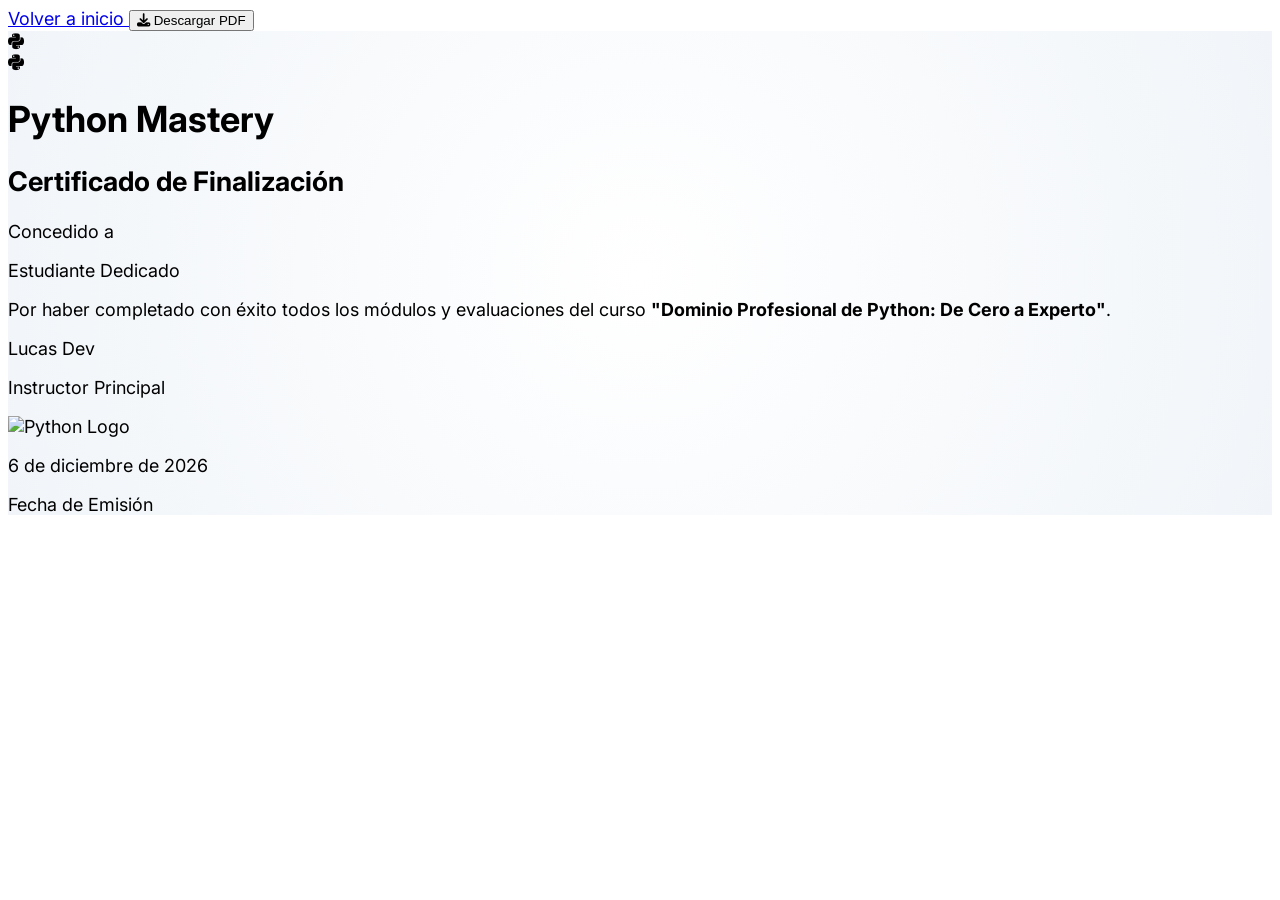
==== certificado.html @ 63e86eab "Domina Python desde Cero a Experto" ====
<!DOCTYPE html>
<html lang="es">
<head>
    <meta charset="UTF-8">
    <meta name="viewport" content="width=device-width, initial-scale=1.0">
    <title>Certificado de Finalización</title>
    <script src="https://cdn.tailwindcss.com"></script>
    <script>tailwind.config = { darkMode: 'class' }</script>
    <link rel="stylesheet" href="https://cdnjs.cloudflare.com/ajax/libs/font-awesome/6.4.0/css/all.min.css">
    <!-- html2pdf for printing certificate -->
    <script src="https://cdnjs.cloudflare.com/ajax/libs/html2pdf.js/0.10.1/html2pdf.bundle.min.js"></script>
    <link rel="stylesheet" href="css/styles.css">
</head>
<body class="bg-gray-100 dark:bg-gray-900 text-gray-900 dark:text-gray-100 font-sans h-screen flex flex-col justify-center items-center p-4">
    
    <div class="mb-6 flex gap-4">
        <a href="cursos.html" class="cursor-pointer bg-gray-200 dark:bg-gray-800 text-gray-700 dark:text-gray-300 px-4 py-2 rounded shadow hover:bg-gray-300 transition">
            Volver a inicio
        </a>
        <button id="download-btn" class="cursor-pointer bg-blue-600 hover:bg-blue-700 text-white px-4 py-2 rounded shadow transition flex items-center gap-2 font-bold">
            <i class="fa-solid fa-download"></i> Descargar PDF
        </button>
    </div>

    <!-- Contenedor del diploma -->
    <div id="certificate" class="relative w-full max-w-4xl bg-white text-gray-900 border-[10px] border-double border-blue-800 p-12 shadow-2xl aspect-[1.414/1] flex flex-col justify-between" style="background-image: radial-gradient(circle, #ffffff 0%, #f1f5f9 100%);">
        
        <!-- Marcas de agua -->
        <i class="fa-brands fa-python absolute top-1/2 left-1/2 transform -translate-x-1/2 -translate-y-1/2 text-[300px] text-gray-100 opacity-30 pointer-events-none"></i>

        <div class="text-center z-10 relative mt-4">
            <div class="flex justify-center items-center mb-4">
                <i class="fa-brands fa-python text-5xl text-blue-600 mr-3"></i>
                <h1 class="text-2xl font-black uppercase tracking-widest text-gray-800">Python Mastery</h1>
            </div>
            
            <h2 class="text-4xl mt-8 font-serif italic text-gray-600">Certificado de Finalización</h2>
            <p class="text-lg mt-6 text-gray-500 uppercase tracking-widest">Concedido a</p>
            
            <div class="my-6 border-b-2 border-gray-300 mx-auto w-3/4 pb-2">
                <p class="text-5xl font-bold text-blue-900" id="student-name">Nombre del Estudiante</p>
            </div>

            <p class="text-xl text-gray-600 max-w-2xl mx-auto leading-relaxed mt-4">
                Por haber completado con éxito todos los módulos y evaluaciones del curso <strong>"Dominio Profesional de Python: De Cero a Experto"</strong>.
            </p>
        </div>

        <div class="flex justify-between items-end px-12 pb-4 z-10 relative w-full">
            <div class="text-center border-t border-gray-400 pt-2 w-48">
                <p class="font-bold text-gray-800 font-signature text-xl">Lucas Dev</p>
                <p class="text-xs text-gray-500 uppercase mt-1">Instructor Principal</p>
            </div>
            <div class="text-center bg-blue-50 border border-blue-200 rounded-full p-4 shadow-inner">
                <img src="https://img.icons8.com/color/96/python--v1.png" alt="Python Logo" class="w-16 h-16 opacity-80" />
            </div>
            <div class="text-center border-t border-gray-400 pt-2 w-48">
                <p class="font-bold text-gray-800" id="date-label">15 Abril 2026</p>
                <p class="text-xs text-gray-500 uppercase mt-1">Fecha de Emisión</p>
            </div>
        </div>
    </div>

    <script>
        document.addEventListener('DOMContentLoaded', () => {
            const studentNameStr = localStorage.getItem('python_student_name') || prompt("Ingresa tu nombre para el certificado:") || "Estudiante Dedicado";
            document.getElementById('student-name').innerText = studentNameStr;
            localStorage.setItem('python_student_name', studentNameStr);

            const options = { year: 'numeric', month: 'long', day: 'numeric' };
            document.getElementById('date-label').innerText = new Date().toLocaleDateString('es-ES', options);

            document.getElementById('download-btn').addEventListener('click', () => {
                const element = document.getElementById('certificate');
                const opt = {
                    margin:       0,
                    filename:     'Certificado_Python.pdf',
                    image:        { type: 'jpeg', quality: 0.98 },
                    html2canvas:  { scale: 2, useCORS: true },
                    jsPDF:        { unit: 'in', format: 'letter', orientation: 'landscape' }
                };

                // Removemos la sombra al exportar
                element.classList.remove('shadow-2xl');
                html2pdf().set(opt).from(element).save().then(() => {
                    element.classList.add('shadow-2xl');
                });
            });
        });
    </script>
</body>
</html>
---- css/styles.css ----
@import url('https://fonts.googleapis.com/css2?family=Inter:wght@300;400;500;600;700;800&display=swap');

:root {
  --primary: #3b82f6; /* bg-blue-500 */
  --primary-hover: #2563eb;
  --secondary: #10b981; /* bg-emerald-500 */
  --dark-bg: #0f172a; /* slate-900 */
  --dark-surface: #1e293b; /* slate-800 */
  --dark-border: #334155; /* slate-700 */
}

html {
  font-size: 18px;
}

body {
  font-family: 'Inter', sans-serif;
  scroll-behavior: smooth;
}

/* Custom Scrollbar */
::-webkit-scrollbar {
  width: 8px;
}
::-webkit-scrollbar-track {
  background: transparent;
}
::-webkit-scrollbar-thumb {
  background-color: #cbd5e1;
  border-radius: 20px;
}
.dark ::-webkit-scrollbar-thumb {
  background-color: #475569;
}

/* Animations */
.fade-in {
  animation: fadeIn 0.5s ease-out;
}

.slide-up {
  animation: slideUp 0.5s ease-out;
}

@keyframes fadeIn {
  from { opacity: 0; }
  to { opacity: 1; }
}

@keyframes slideUp {
  from { opacity: 0; transform: translateY(20px); }
  to { opacity: 1; transform: translateY(0); }
}

/* Glassmorphism */
.glass {
  background: rgba(255, 255, 255, 0.7);
  backdrop-filter: blur(10px);
  -webkit-backdrop-filter: blur(10px);
  border: 1px solid rgba(255, 255, 255, 0.18);
}

.dark .glass {
  background: rgba(30, 41, 59, 0.7);
  border: 1px solid rgba(255, 255, 255, 0.05);
}

/* Code Editor container */
.editor-container {
  border-radius: 0.5rem;
  overflow: hidden;
  box-shadow: 0 4px 6px -1px rgba(0, 0, 0, 0.1), 0 2px 4px -1px rgba(0, 0, 0, 0.06);
}
.dark .editor-container {
  box-shadow: 0 4px 6px -1px rgba(0, 0, 0, 0.5), 0 2px 4px -1px rgba(0, 0, 0, 0.3);
}

/* CodeMirror customizations */
.CodeMirror {
  height: 300px !important;
  font-family: 'Fira Code', monospace !important;
  font-size: 16px;
}

/* Gradient Text */
.text-gradient {
  background: linear-gradient(to right, #3b82f6, #8b5cf6, #ec4899);
  -webkit-background-clip: text;
  -webkit-text-fill-color: transparent;
}

/* Card Hover Effect */
.course-card {
  transition: transform 0.3s ease, box-shadow 0.3s ease;
}
.course-card:hover {
  transform: translateY(-5px);
  box-shadow: 0 10px 25px -5px rgba(59, 130, 246, 0.5);
}
.dark .course-card:hover {
  box-shadow: 0 10px 25px -5px rgba(59, 130, 246, 0.2);
}
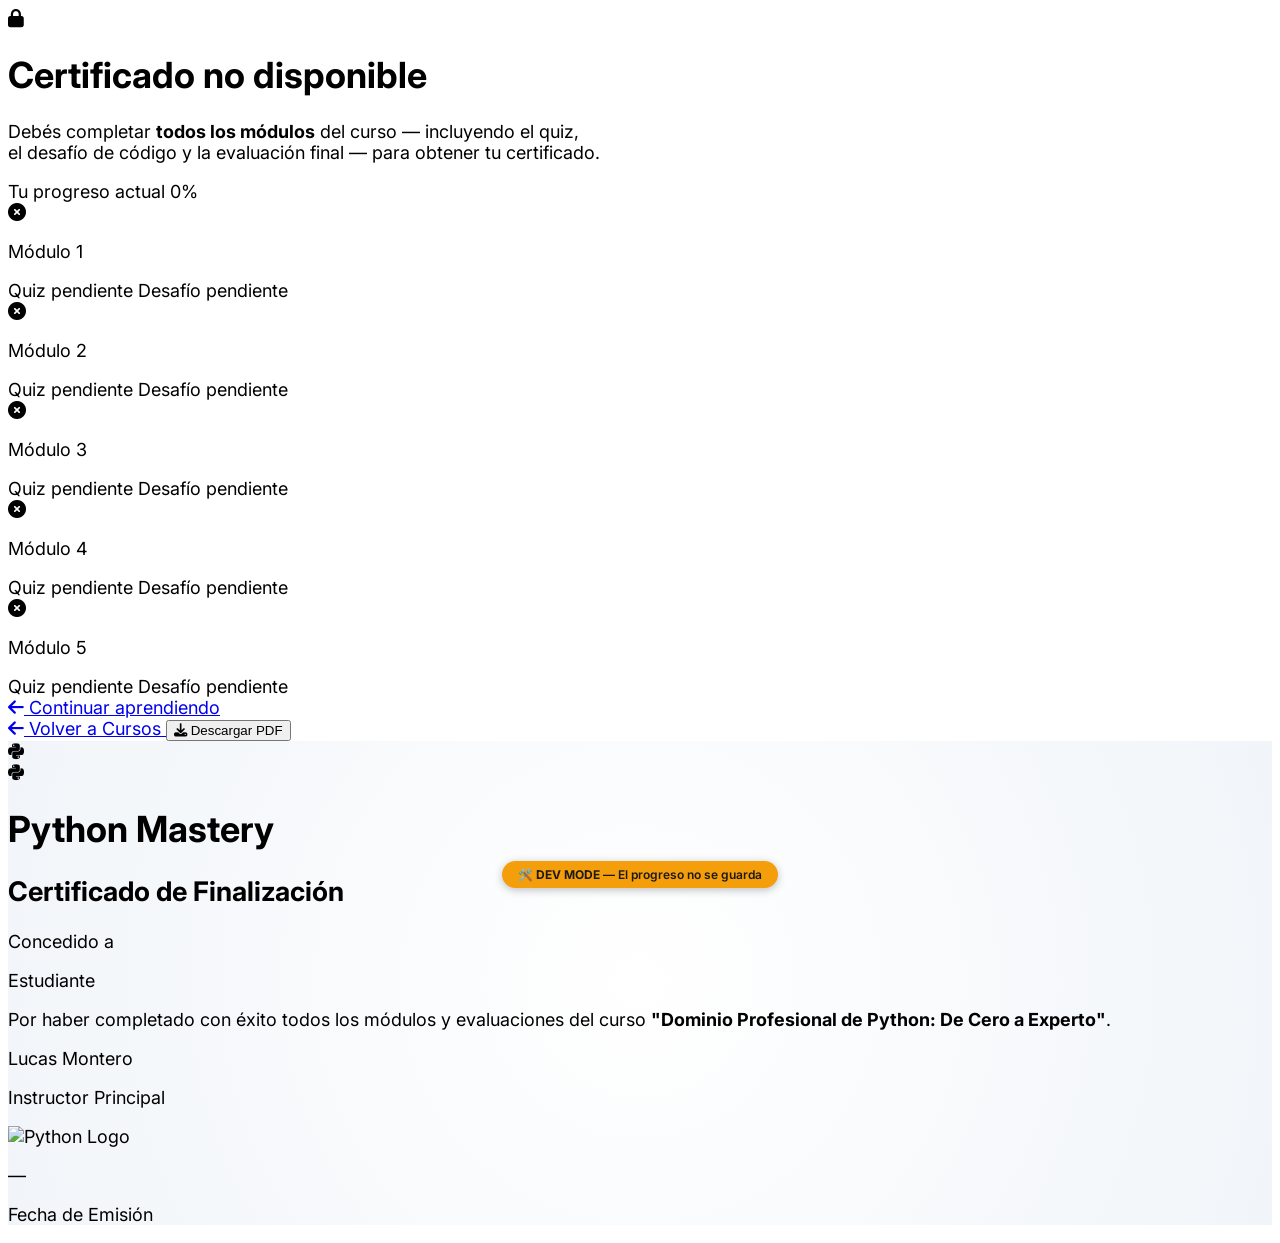
==== commit 528833c7: "implementar el seguimiento del progreso del curso y el acceso condicional al certificado en función " ====
--- a/certificado.html
+++ b/certificado.html
@@ -3,90 +3,206 @@
 <head>
     <meta charset="UTF-8">
     <meta name="viewport" content="width=device-width, initial-scale=1.0">
-    <title>Certificado de Finalización</title>
-    <script src="https://cdn.tailwindcss.com"></script>
+    <title>Certificado de Finalización | Python Mastery</title>
+    <script src="https://cdn.tailwindcss.com?plugins=typography"></script>
     <script>tailwind.config = { darkMode: 'class' }</script>
     <link rel="stylesheet" href="https://cdnjs.cloudflare.com/ajax/libs/font-awesome/6.4.0/css/all.min.css">
-    <!-- html2pdf for printing certificate -->
     <script src="https://cdnjs.cloudflare.com/ajax/libs/html2pdf.js/0.10.1/html2pdf.bundle.min.js"></script>
     <link rel="stylesheet" href="css/styles.css">
 </head>
-<body class="bg-gray-100 dark:bg-gray-900 text-gray-900 dark:text-gray-100 font-sans h-screen flex flex-col justify-center items-center p-4">
-    
-    <div class="mb-6 flex gap-4">
-        <a href="cursos.html" class="cursor-pointer bg-gray-200 dark:bg-gray-800 text-gray-700 dark:text-gray-300 px-4 py-2 rounded shadow hover:bg-gray-300 transition">
-            Volver a inicio
-        </a>
-        <button id="download-btn" class="cursor-pointer bg-blue-600 hover:bg-blue-700 text-white px-4 py-2 rounded shadow transition flex items-center gap-2 font-bold">
-            <i class="fa-solid fa-download"></i> Descargar PDF
-        </button>
-    </div>
-
-    <!-- Contenedor del diploma -->
-    <div id="certificate" class="relative w-full max-w-4xl bg-white text-gray-900 border-[10px] border-double border-blue-800 p-12 shadow-2xl aspect-[1.414/1] flex flex-col justify-between" style="background-image: radial-gradient(circle, #ffffff 0%, #f1f5f9 100%);">
-        
-        <!-- Marcas de agua -->
-        <i class="fa-brands fa-python absolute top-1/2 left-1/2 transform -translate-x-1/2 -translate-y-1/2 text-[300px] text-gray-100 opacity-30 pointer-events-none"></i>
-
-        <div class="text-center z-10 relative mt-4">
-            <div class="flex justify-center items-center mb-4">
-                <i class="fa-brands fa-python text-5xl text-blue-600 mr-3"></i>
-                <h1 class="text-2xl font-black uppercase tracking-widest text-gray-800">Python Mastery</h1>
-            </div>
-            
-            <h2 class="text-4xl mt-8 font-serif italic text-gray-600">Certificado de Finalización</h2>
-            <p class="text-lg mt-6 text-gray-500 uppercase tracking-widest">Concedido a</p>
-            
-            <div class="my-6 border-b-2 border-gray-300 mx-auto w-3/4 pb-2">
-                <p class="text-5xl font-bold text-blue-900" id="student-name">Nombre del Estudiante</p>
-            </div>
-
-            <p class="text-xl text-gray-600 max-w-2xl mx-auto leading-relaxed mt-4">
-                Por haber completado con éxito todos los módulos y evaluaciones del curso <strong>"Dominio Profesional de Python: De Cero a Experto"</strong>.
+<body class="bg-gray-100 dark:bg-gray-900 text-gray-900 dark:text-gray-100 font-sans min-h-screen flex flex-col">
+
+    <!-- ═══ PANEL DE BLOQUEO (visible si el curso no está completo) ═══ -->
+    <div id="locked-panel" class="hidden flex-1 flex flex-col items-center justify-center p-6 min-h-screen">
+        <div class="max-w-xl w-full bg-white dark:bg-gray-800 rounded-3xl shadow-2xl p-10 text-center border border-gray-100 dark:border-gray-700">
+            <!-- Icono -->
+            <div class="w-20 h-20 mx-auto mb-6 rounded-full bg-gray-100 dark:bg-gray-700 flex items-center justify-center">
+                <i class="fa-solid fa-lock text-4xl text-gray-400"></i>
+            </div>
+            <h1 class="text-2xl font-extrabold text-gray-900 dark:text-white mb-3">Certificado no disponible</h1>
+            <p class="text-gray-500 dark:text-gray-400 mb-8">
+                Debés completar <strong>todos los módulos</strong> del curso — incluyendo el quiz,<br>
+                el desafío de código y la evaluación final — para obtener tu certificado.
             </p>
-        </div>
-
-        <div class="flex justify-between items-end px-12 pb-4 z-10 relative w-full">
-            <div class="text-center border-t border-gray-400 pt-2 w-48">
-                <p class="font-bold text-gray-800 font-signature text-xl">Lucas Dev</p>
-                <p class="text-xs text-gray-500 uppercase mt-1">Instructor Principal</p>
-            </div>
-            <div class="text-center bg-blue-50 border border-blue-200 rounded-full p-4 shadow-inner">
-                <img src="https://img.icons8.com/color/96/python--v1.png" alt="Python Logo" class="w-16 h-16 opacity-80" />
-            </div>
-            <div class="text-center border-t border-gray-400 pt-2 w-48">
-                <p class="font-bold text-gray-800" id="date-label">15 Abril 2026</p>
-                <p class="text-xs text-gray-500 uppercase mt-1">Fecha de Emisión</p>
-            </div>
+
+            <!-- Barra de progreso global -->
+            <div class="mb-8">
+                <div class="flex justify-between text-sm font-semibold text-gray-600 dark:text-gray-400 mb-2">
+                    <span>Tu progreso actual</span>
+                    <span id="cert-pct-text">0%</span>
+                </div>
+                <div class="w-full bg-gray-200 dark:bg-gray-700 rounded-full h-3">
+                    <div id="cert-progress-bar" class="h-3 rounded-full bg-blue-500 transition-all" style="width:0%"></div>
+                </div>
+            </div>
+
+            <!-- Lista de módulos con estado -->
+            <div id="cert-modules-list" class="space-y-3 text-left mb-8"></div>
+
+            <a href="cursos.html"
+               class="inline-flex items-center gap-2 bg-blue-600 hover:bg-blue-700 text-white font-bold px-6 py-3 rounded-xl transition">
+                <i class="fa-solid fa-arrow-left"></i> Continuar aprendiendo
+            </a>
         </div>
     </div>
 
+    <!-- ═══ PANEL DEL CERTIFICADO (visible solo si el curso está completo) ═══ -->
+    <div id="cert-panel" class="hidden flex-col items-center justify-center py-8 px-4">
+
+        <div class="mb-6 flex gap-4">
+            <a href="cursos.html"
+               class="bg-gray-200 dark:bg-gray-800 text-gray-700 dark:text-gray-300 px-4 py-2 rounded shadow hover:bg-gray-300 transition">
+                <i class="fa-solid fa-arrow-left mr-1"></i> Volver a Cursos
+            </a>
+            <button id="download-btn"
+                    class="bg-blue-600 hover:bg-blue-700 text-white px-4 py-2 rounded shadow transition flex items-center gap-2 font-bold">
+                <i class="fa-solid fa-download"></i> Descargar PDF
+            </button>
+        </div>
+
+        <!-- Diploma -->
+        <div id="certificate"
+             class="relative w-full max-w-4xl bg-white text-gray-900 border-[10px] border-double border-blue-800 p-12 shadow-2xl aspect-[1.414/1] flex flex-col justify-between"
+             style="background-image: radial-gradient(circle, #ffffff 0%, #f1f5f9 100%);">
+
+            <!-- Marca de agua -->
+            <i class="fa-brands fa-python absolute top-1/2 left-1/2 transform -translate-x-1/2 -translate-y-1/2 text-[300px] text-gray-100 opacity-30 pointer-events-none"></i>
+
+            <div class="text-center z-10 relative mt-4">
+                <div class="flex justify-center items-center mb-4">
+                    <i class="fa-brands fa-python text-5xl text-blue-600 mr-3"></i>
+                    <h1 class="text-2xl font-black uppercase tracking-widest text-gray-800">Python Mastery</h1>
+                </div>
+
+                <h2 class="text-4xl mt-8 font-serif italic text-gray-600">Certificado de Finalización</h2>
+                <p class="text-lg mt-6 text-gray-500 uppercase tracking-widest">Concedido a</p>
+
+                <div class="my-6 border-b-2 border-gray-300 mx-auto w-3/4 pb-2">
+                    <p class="text-5xl font-bold text-blue-900" id="student-name">Estudiante</p>
+                </div>
+
+                <p class="text-xl text-gray-600 max-w-2xl mx-auto leading-relaxed mt-4">
+                    Por haber completado con éxito todos los módulos y evaluaciones del curso
+                    <strong>"Dominio Profesional de Python: De Cero a Experto"</strong>.
+                </p>
+            </div>
+
+            <div class="flex justify-between items-end px-12 pb-4 z-10 relative w-full">
+                <div class="text-center border-t border-gray-400 pt-2 w-48">
+                    <p class="font-bold text-gray-800 text-xl">Lucas Montero</p>
+                    <p class="text-xs text-gray-500 uppercase mt-1">Instructor Principal</p>
+                </div>
+                <div class="text-center bg-blue-50 border border-blue-200 rounded-full p-4 shadow-inner">
+                    <img src="https://img.icons8.com/color/96/python--v1.png" alt="Python Logo" class="w-16 h-16 opacity-80">
+                </div>
+                <div class="text-center border-t border-gray-400 pt-2 w-48">
+                    <p class="font-bold text-gray-800" id="date-label">—</p>
+                    <p class="text-xs text-gray-500 uppercase mt-1">Fecha de Emisión</p>
+                </div>
+            </div>
+        </div>
+    </div>
+
+    <script src="js/progress.js"></script>
     <script>
-        document.addEventListener('DOMContentLoaded', () => {
-            const studentNameStr = localStorage.getItem('python_student_name') || prompt("Ingresa tu nombre para el certificado:") || "Estudiante Dedicado";
-            document.getElementById('student-name').innerText = studentNameStr;
-            localStorage.setItem('python_student_name', studentNameStr);
-
-            const options = { year: 'numeric', month: 'long', day: 'numeric' };
-            document.getElementById('date-label').innerText = new Date().toLocaleDateString('es-ES', options);
+    document.addEventListener('DOMContentLoaded', async () => {
+
+        // ── Cargar estructura del curso ────────────────────────────────────────
+        const res      = await fetch('data/contenidos.json');
+        const data     = await res.json();
+        const modulos  = data.modulos;
+
+        // ── Verificar si TODOS los módulos están completados ───────────────────
+        const modStates = modulos.map(m => ({
+            id:        m.id,
+            titulo:    m.titulo,
+            done:      window.isModuleCompleted(m.id),
+            quizScore: window.getModuleQuizScore(m.id),
+            codeDone:  window.getModuleCodeDone(m.id)
+        }));
+
+        const totalMod    = modStates.length;
+        const completedMod = modStates.filter(m => m.done).length;
+        const allDone     = completedMod === totalMod;
+
+        if (allDone) {
+            // ── Mostrar certificado ───────────────────────────────────────────
+            document.getElementById('cert-panel').classList.remove('hidden');
+            document.getElementById('cert-panel').classList.add('flex');
+
+            const name = localStorage.getItem('python_student_name')
+                      || prompt('Ingresá tu nombre para el certificado:')
+                      || 'Estudiante Dedicado';
+            document.getElementById('student-name').textContent = name;
+            localStorage.setItem('python_student_name', name);
+
+            const opts = { year: 'numeric', month: 'long', day: 'numeric' };
+            document.getElementById('date-label').textContent =
+                new Date().toLocaleDateString('es-ES', opts);
 
             document.getElementById('download-btn').addEventListener('click', () => {
-                const element = document.getElementById('certificate');
+                const el  = document.getElementById('certificate');
                 const opt = {
-                    margin:       0,
-                    filename:     'Certificado_Python.pdf',
-                    image:        { type: 'jpeg', quality: 0.98 },
-                    html2canvas:  { scale: 2, useCORS: true },
-                    jsPDF:        { unit: 'in', format: 'letter', orientation: 'landscape' }
+                    margin:      0,
+                    filename:    'Certificado_Python_Mastery.pdf',
+                    image:       { type: 'jpeg', quality: 0.98 },
+                    html2canvas: { scale: 2, useCORS: true },
+                    jsPDF:       { unit: 'in', format: 'letter', orientation: 'landscape' }
                 };
-
-                // Removemos la sombra al exportar
-                element.classList.remove('shadow-2xl');
-                html2pdf().set(opt).from(element).save().then(() => {
-                    element.classList.add('shadow-2xl');
-                });
+                el.classList.remove('shadow-2xl');
+                html2pdf().set(opt).from(el).save().then(() => el.classList.add('shadow-2xl'));
             });
-        });
+
+        } else {
+            // ── Mostrar panel de bloqueo ──────────────────────────────────────
+            document.getElementById('locked-panel').classList.remove('hidden');
+            document.getElementById('locked-panel').classList.add('flex');
+
+            const pct = Math.round((completedMod / totalMod) * 100);
+            document.getElementById('cert-pct-text').textContent   = `${pct}%`;
+            document.getElementById('cert-progress-bar').style.width = `${pct}%`;
+
+            // Cambiar color de barra según progreso
+            const bar = document.getElementById('cert-progress-bar');
+            if (pct >= 80)      bar.classList.replace('bg-blue-500', 'bg-emerald-500');
+            else if (pct >= 40) bar.classList.replace('bg-blue-500', 'bg-yellow-500');
+
+            // Lista de módulos con check/cruz
+            const list = document.getElementById('cert-modules-list');
+            modStates.forEach((m, i) => {
+                const div = document.createElement('div');
+                div.className = `flex items-center gap-3 p-3 rounded-xl border ${
+                    m.done
+                        ? 'bg-emerald-50 dark:bg-emerald-900/20 border-emerald-200 dark:border-emerald-800'
+                        : 'bg-gray-50 dark:bg-gray-800 border-gray-200 dark:border-gray-700'
+                }`;
+
+                const icon = m.done
+                    ? '<i class="fa-solid fa-circle-check text-emerald-500 text-lg w-5"></i>'
+                    : '<i class="fa-solid fa-circle-xmark text-gray-400 text-lg w-5"></i>';
+
+                const quizBadge = m.quizScore !== null
+                    ? `<span class="text-xs px-2 py-0.5 rounded-full font-semibold ${m.quizScore >= 60 ? 'bg-emerald-100 text-emerald-700 dark:bg-emerald-900 dark:text-emerald-300' : 'bg-red-100 text-red-600 dark:bg-red-900 dark:text-red-300'}">Quiz: ${m.quizScore}%</span>`
+                    : `<span class="text-xs px-2 py-0.5 rounded-full bg-gray-200 dark:bg-gray-700 text-gray-500">Quiz pendiente</span>`;
+
+                const codeBadge = m.codeDone
+                    ? `<span class="text-xs px-2 py-0.5 rounded-full bg-emerald-100 text-emerald-700 dark:bg-emerald-900 dark:text-emerald-300 font-semibold">Desafío ✓</span>`
+                    : `<span class="text-xs px-2 py-0.5 rounded-full bg-gray-200 dark:bg-gray-700 text-gray-500">Desafío pendiente</span>`;
+
+                div.innerHTML = `
+                    ${icon}
+                    <div class="flex-1 min-w-0">
+                        <p class="text-sm font-semibold text-gray-800 dark:text-gray-200 truncate">Módulo ${i+1}</p>
+                    </div>
+                    <div class="flex gap-2 flex-wrap justify-end">
+                        ${quizBadge}
+                        ${codeBadge}
+                    </div>
+                `;
+                list.appendChild(div);
+            });
+        }
+    });
     </script>
 </body>
 </html>
